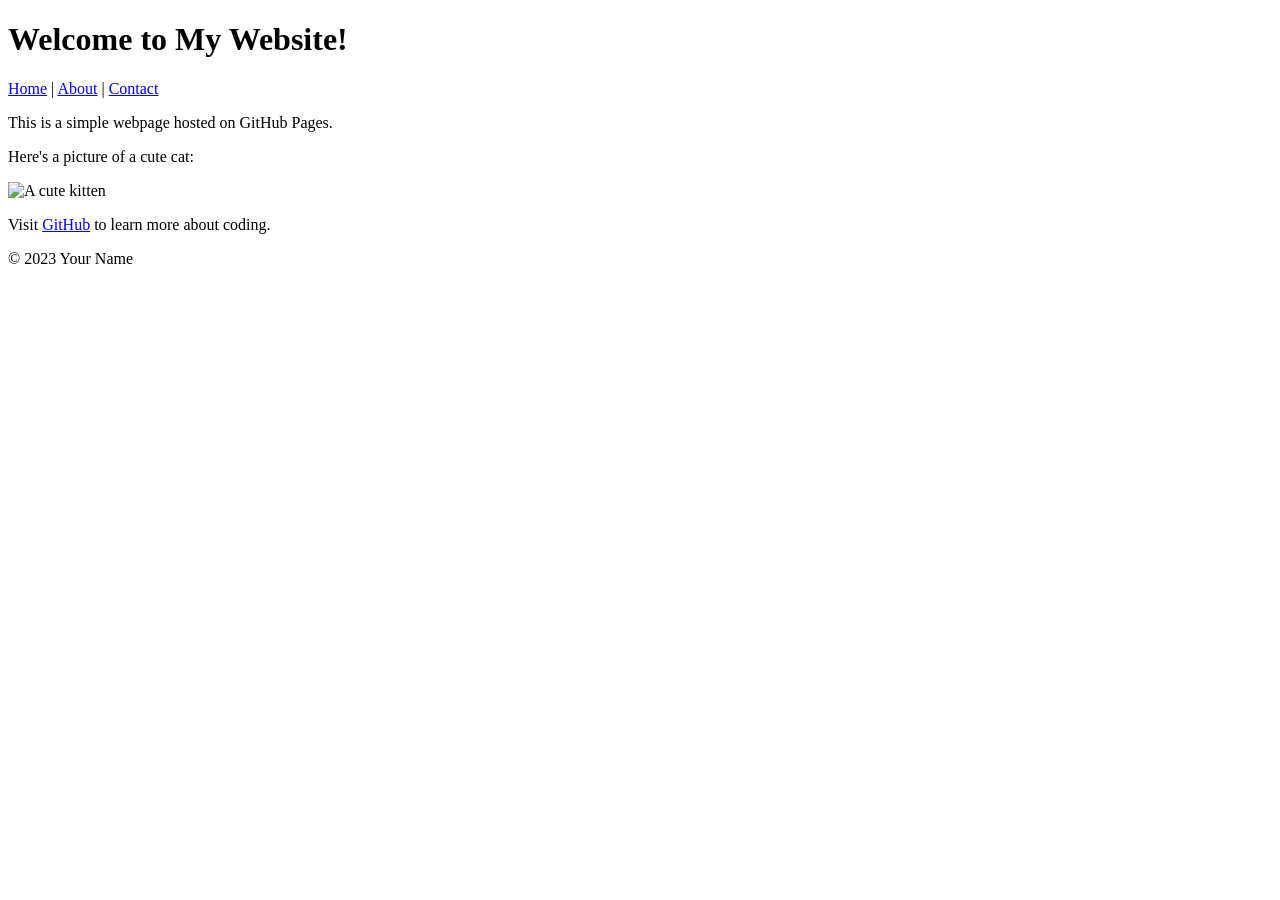
==== index.html @ 48094e5f "index.html" ====
<!DOCTYPE html>

<html lang="en">

<head>
  
<meta charset="UTF-8">

<meta name="viewport" content="width=device-width, initial-scale=1.0">

<title>My First GitHub Page</title>

<link rel="stylesheet" href="styles.css">

</head>

<body>

<header>

<h1>Welcome to My Website!</h1>

<nav>

<a href="index.html">Home</a> |

<a href="about.html">About</a> |

<a href="contact.html">Contact</a>

</nav>

</header>


<main>

<p>This is a simple webpage hosted on GitHub Pages.</p>

<p>Here's a picture of a cute cat:</p>

<img src="https://placekitten.com/200/300" alt="A cute kitten">


<p>Visit <a href="https://github.com">GitHub</a> to learn more about coding.</p>

</main>


<footer>

<p>&copy; 2023 Your Name</p>

</footer>

</body>

</html>
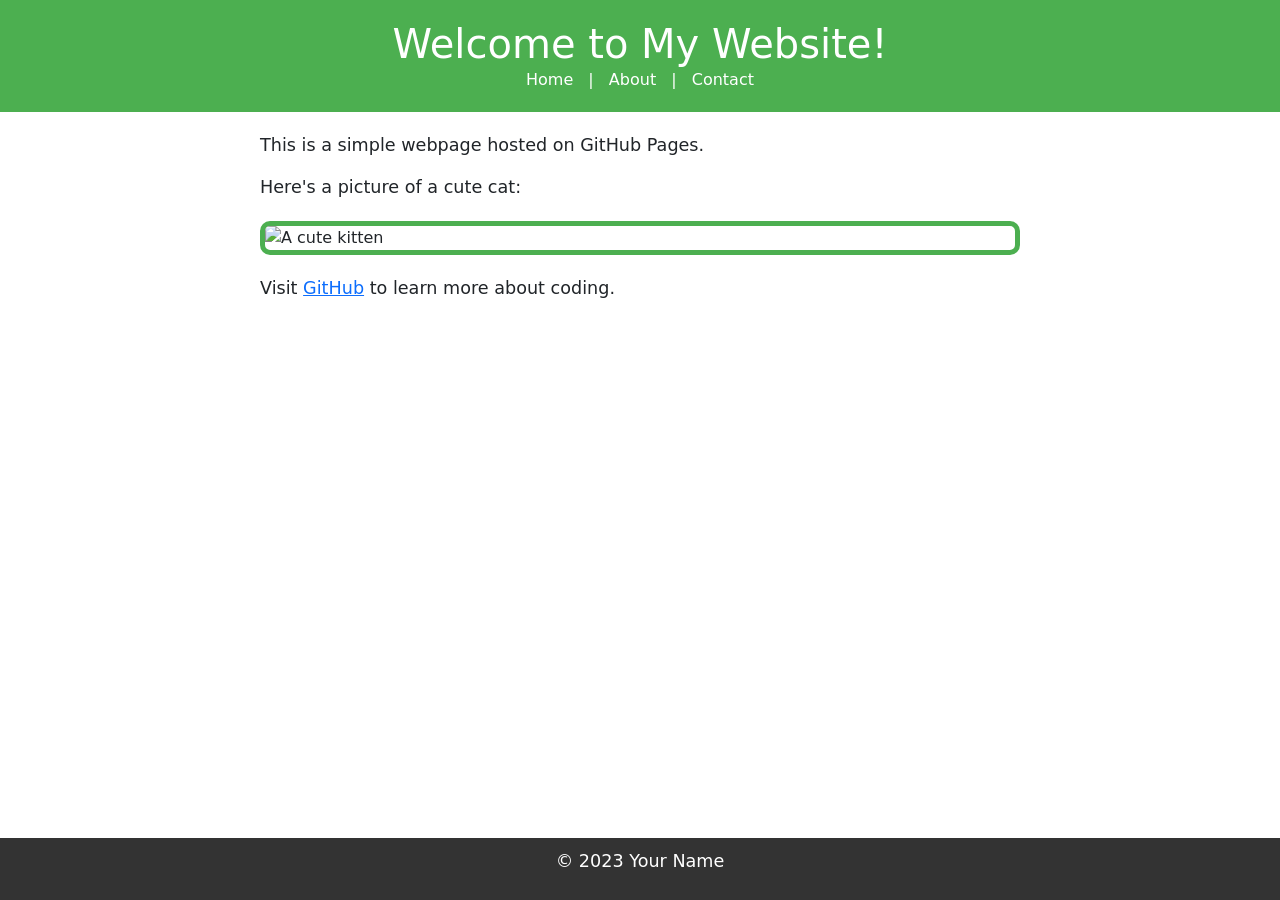
==== commit a9dcfcd2: "index.html" ====
--- a/index.html
+++ b/index.html
@@ -13,6 +13,9 @@
 <link rel="stylesheet" href="styles.css">
 
 </head>
+<!-- Bootstrap CSS --> 
+
+<link href="https://cdn.jsdelivr.net/npm/bootstrap@5.3.0/dist/css/bootstrap.min.css" rel="stylesheet"> 
 
 <body>
 
--- a/styles.css
+++ b/styles.css
@@ -0,0 +1,123 @@
+body {
+
+font-family: Arial, sans-serif;
+
+color: #333;
+
+background-color: #f9f9f9;
+
+margin: 0;
+
+padding: 0;
+
+line-height: 1.6;
+
+}
+
+header {
+
+background-color: #4CAF50;
+
+color: white;
+
+padding: 20px;
+
+text-align: center;
+
+}
+
+header h1 {
+
+margin: 0;
+
+}
+
+
+nav a {
+
+color: white;
+
+text-decoration: none;
+
+margin: 0 10px;
+
+}
+
+nav a:hover {
+
+text-decoration: underline;
+
+}
+
+main {
+
+padding: 20px;
+
+max-width: 800px;
+
+margin: 0 auto;
+
+}
+
+
+main img {
+
+max-width: 100%;
+
+height: auto;
+
+display: block;
+
+margin: 20px 0;
+
+}
+footer {
+
+background-color: #333;
+
+color: white;
+
+text-align: center;
+
+padding: 10px;
+
+position: fixed;
+
+bottom: 0;
+
+width: 100%;
+
+}
+p {
+
+font-size: 1.1em;
+
+}
+
+a {
+
+color: #4CAF50;
+
+text-decoration: none;
+
+}
+
+a:hover {
+
+text-decoration: underline;
+
+}
+img {
+
+border: 5px solid #4CAF50;
+
+border-radius: 10px;
+
+}
+main a[href^="mailto:"] {
+
+color: #ff5722;
+
+font-weight: bold;
+
+}
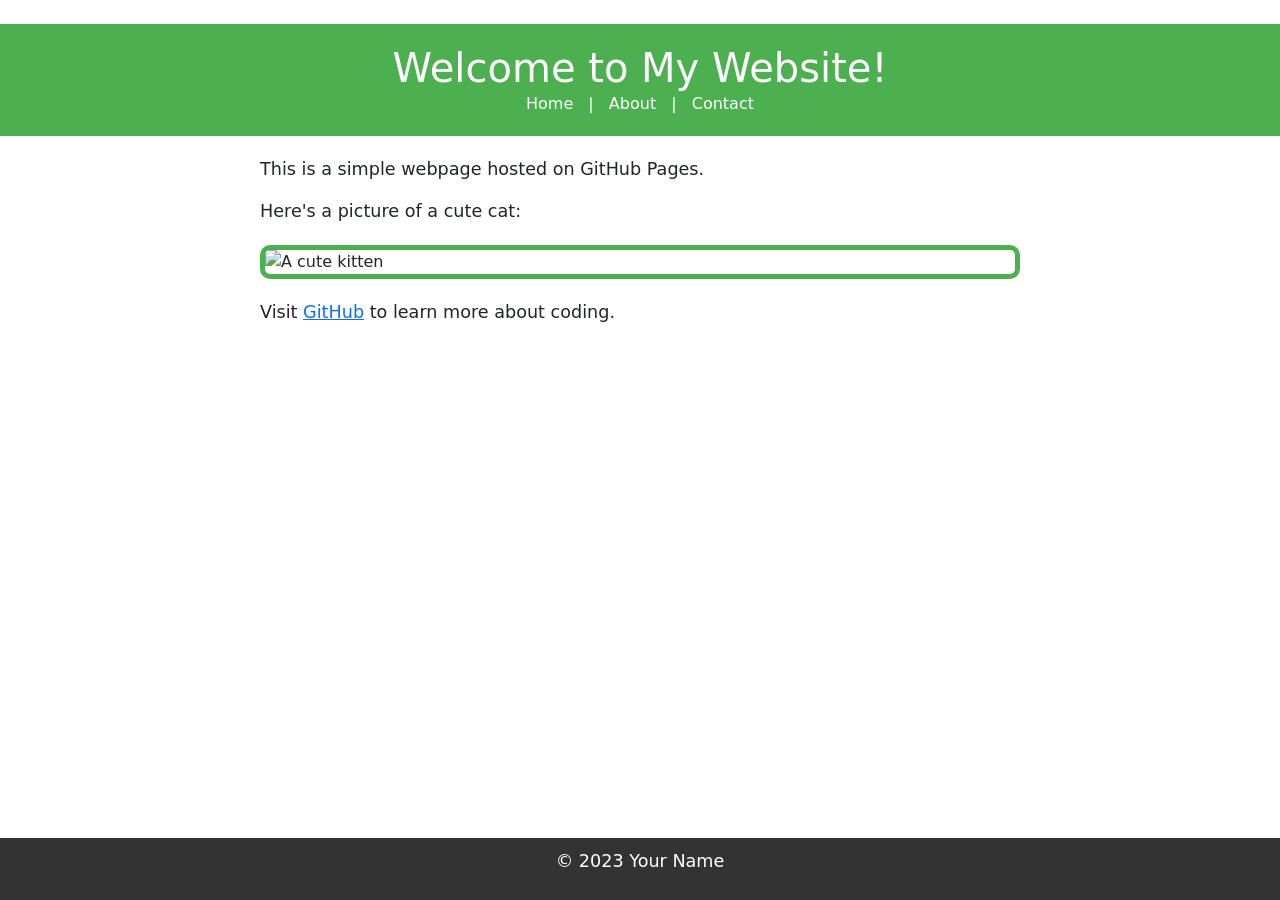
==== commit ef858779: "index.html" ====
--- a/index.html
+++ b/index.html
@@ -18,6 +18,13 @@
 <link href="https://cdn.jsdelivr.net/npm/bootstrap@5.3.0/dist/css/bootstrap.min.css" rel="stylesheet"> 
 
 <body>
+<!-- Bootstrap JS and dependencies --> 
+
+<script src="https://cdn.jsdelivr.net/npm/@popperjs/core@2.11.6/dist/umd/popper.min.js"></script> 
+
+<script src="https://cdn.jsdelivr.net/npm/bootstrap@5.3.0/dist/js/bootstrap.min.js"></script> 
+
+ </body> 
 
 <header>
 
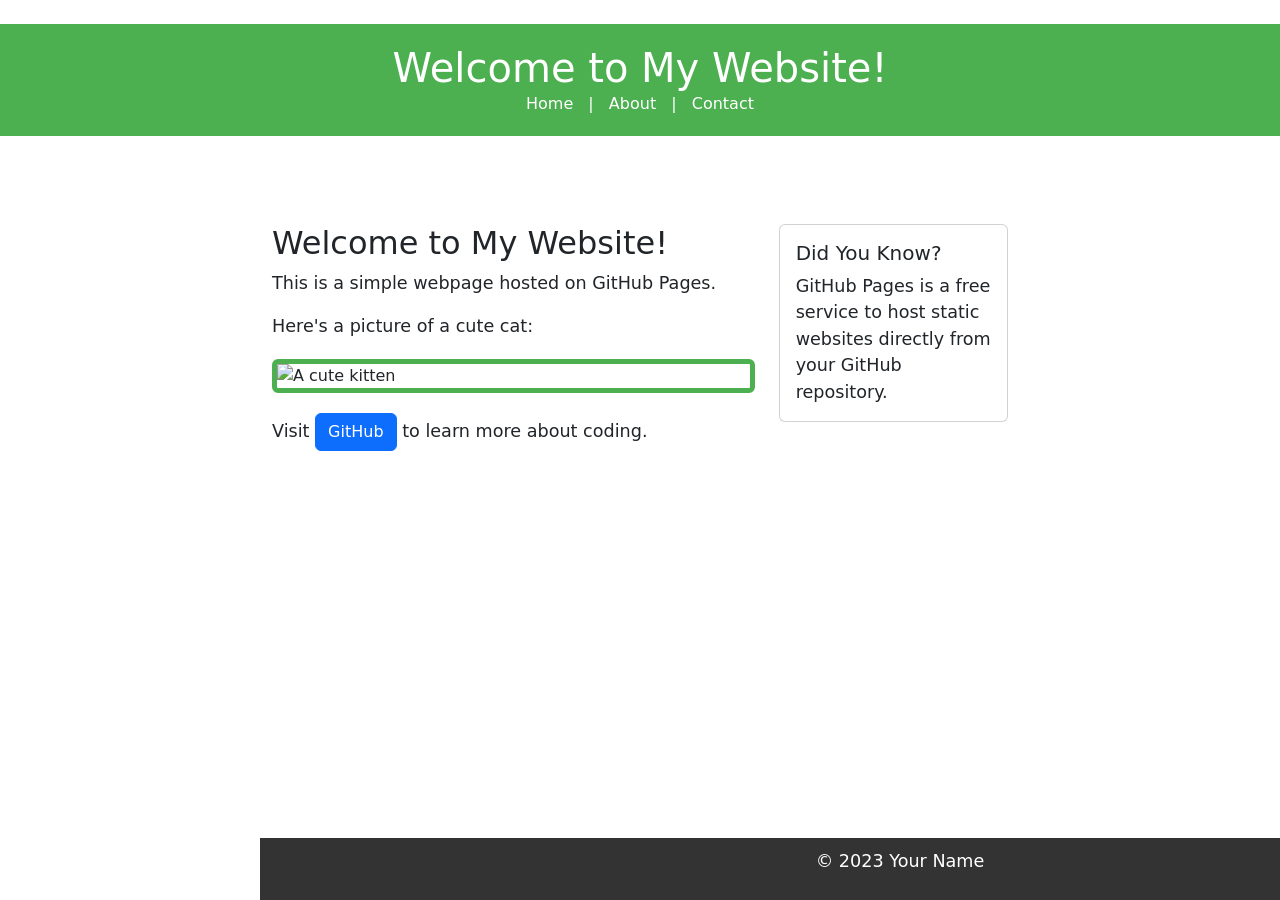
==== commit 83755611: "index.html" ====
--- a/index.html
+++ b/index.html
@@ -45,14 +45,41 @@
 
 <main>
 
-<p>This is a simple webpage hosted on GitHub Pages.</p>
+<main class="container my-5"> 
 
-<p>Here's a picture of a cute cat:</p>
+    <div class="row"> 
 
-<img src="https://placekitten.com/200/300" alt="A cute kitten">
+        <div class="col-md-8"> 
 
+            <h2>Welcome to My Website!</h2> 
 
-<p>Visit <a href="https://github.com">GitHub</a> to learn more about coding.</p>
+            <p>This is a simple webpage hosted on GitHub Pages.</p> 
+
+            <p>Here's a picture of a cute cat:</p> 
+
+            <img src="https://placekitten.com/200/300" alt="A cute kitten" class="img-fluid rounded"> 
+
+            <p class="mt-3">Visit <a href="https://github.com" class="btn btn-primary">GitHub</a> to learn more about coding.</p> 
+
+        </div> 
+
+        <div class="col-md-4"> 
+
+            <div class="card"> 
+
+                <div class="card-body"> 
+
+                    <h5 class="card-title">Did You Know?</h5> 
+
+                    <p class="card-text">GitHub Pages is a free service to host static websites directly from your GitHub repository.</p> 
+
+                </div> 
+
+            </div> 
+
+        </div> 
+
+    </div> 
 
 </main>
 
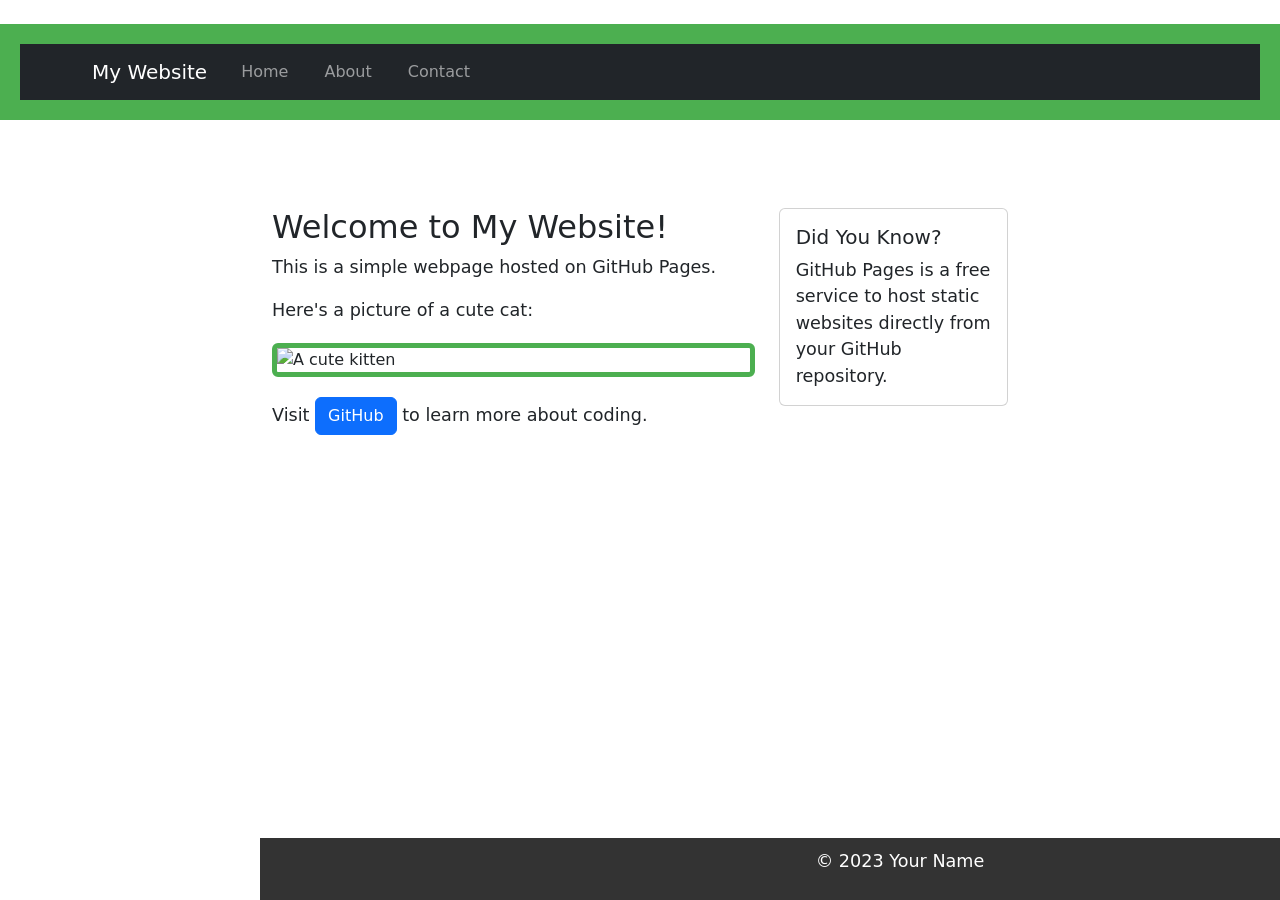
==== commit b5a94d1b: "index.html" ====
--- a/index.html
+++ b/index.html
@@ -26,21 +26,51 @@
 
  </body> 
 
-<header>
+<header> 
 
-<h1>Welcome to My Website!</h1>
+    <nav class="navbar navbar-expand-lg navbar-dark bg-dark"> 
 
-<nav>
+        <div class="container"> 
 
-<a href="index.html">Home</a> |
+            <a class="navbar-brand" href="index.html">My Website</a> 
 
-<a href="about.html">About</a> |
+            <button class="navbar-toggler" type="button" data-bs-toggle="collapse" data-bs-target="#navbarNav"> 
 
-<a href="contact.html">Contact</a>
+                <span class="navbar-toggler-icon"></span> 
 
-</nav>
+            </button> 
 
-</header>
+            <div class="collapse navbar-collapse" id="navbarNav"> 
+
+                <ul class="navbar-nav"> 
+
+                    <li class="nav-item"> 
+
+                        <a class="nav-link" href="index.html">Home</a> 
+
+                    </li> 
+
+                    <li class="nav-item"> 
+
+                        <a class="nav-link" href="about.html">About</a> 
+
+                    </li> 
+
+                    <li class="nav-item"> 
+
+                        <a class="nav-link" href="contact.html">Contact</a> 
+
+                    </li> 
+
+                </ul> 
+
+            </div> 
+
+        </div> 
+
+    </nav> 
+
+</header> 
 
 
 <main>
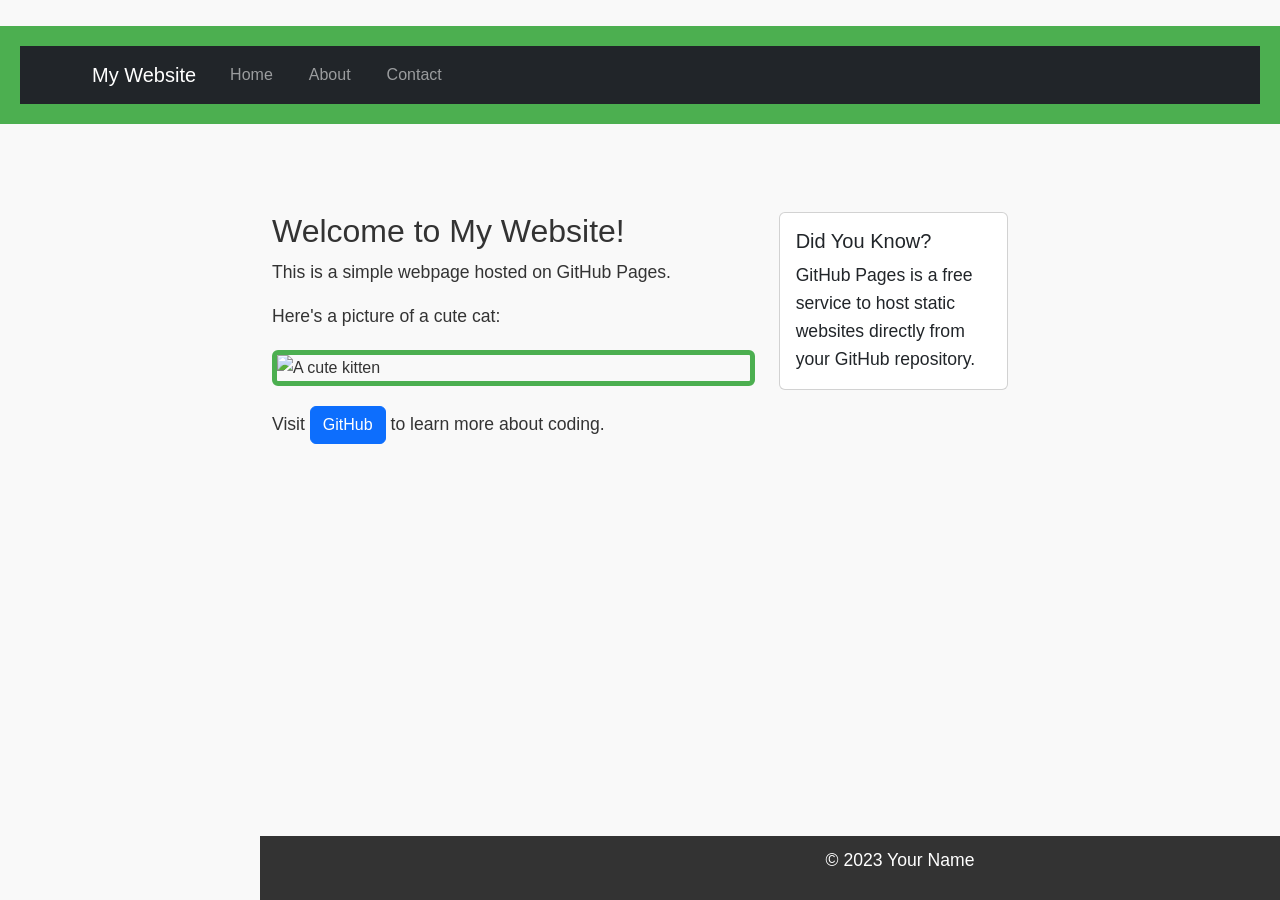
==== commit b8166fc7: "index.html" ====
--- a/index.html
+++ b/index.html
@@ -1,28 +1,46 @@
-<!DOCTYPE html>
+<!DOCTYPE html> 
+
+<html lang="en"> 
+
+<head> 
+
+    <meta charset="UTF-8"> 
+
+    <meta name="viewport" content="width=device-width, initial-scale=1.0"> 
+
+    <title>My First GitHub Page</title> 
+
+    <!-- Bootstrap CSS --> 
+
+    <link href="https://cdn.jsdelivr.net/npm/bootstrap@5.3.0/dist/css/bootstrap.min.css" rel="stylesheet"> 
+
+    <!-- Custom CSS --> 
+
+    <link rel="stylesheet" href="styles.css"> 
+
+</head> 
+
+<body> 
+
+    <!-- Your content goes here --> 
+
+ 
+
+    <!-- Bootstrap JS and dependencies --> 
+
+    <script src="https://cdn.jsdelivr.net/npm/@popperjs/core@2.11.6/dist/umd/popper.min.js"></script> 
+
+    <script src="https://cdn.jsdelivr.net/npm/bootstrap@5.3.0/dist/js/bootstrap.min.js"></script> 
+
+</body> 
+
+</html> 
 
 <html lang="en">
 
-<head>
-  
-<meta charset="UTF-8">
-
-<meta name="viewport" content="width=device-width, initial-scale=1.0">
-
-<title>My First GitHub Page</title>
-
-<link rel="stylesheet" href="styles.css">
-
-</head>
-<!-- Bootstrap CSS --> 
-
-<link href="https://cdn.jsdelivr.net/npm/bootstrap@5.3.0/dist/css/bootstrap.min.css" rel="stylesheet"> 
 
 <body>
-<!-- Bootstrap JS and dependencies --> 
 
-<script src="https://cdn.jsdelivr.net/npm/@popperjs/core@2.11.6/dist/umd/popper.min.js"></script> 
-
-<script src="https://cdn.jsdelivr.net/npm/bootstrap@5.3.0/dist/js/bootstrap.min.js"></script> 
 
  </body> 
 
@@ -119,6 +137,11 @@
 <p>&copy; 2023 Your Name</p>
 
 </footer>
+<!-- Bootstrap JS and dependencies --> 
+
+<script src="https://cdn.jsdelivr.net/npm/@popperjs/core@2.11.6/dist/umd/popper.min.js"></script> 
+
+<script src="https://cdn.jsdelivr.net/npm/bootstrap@5.3.0/dist/js/bootstrap.min.js"></script> 
 
 </body>
 
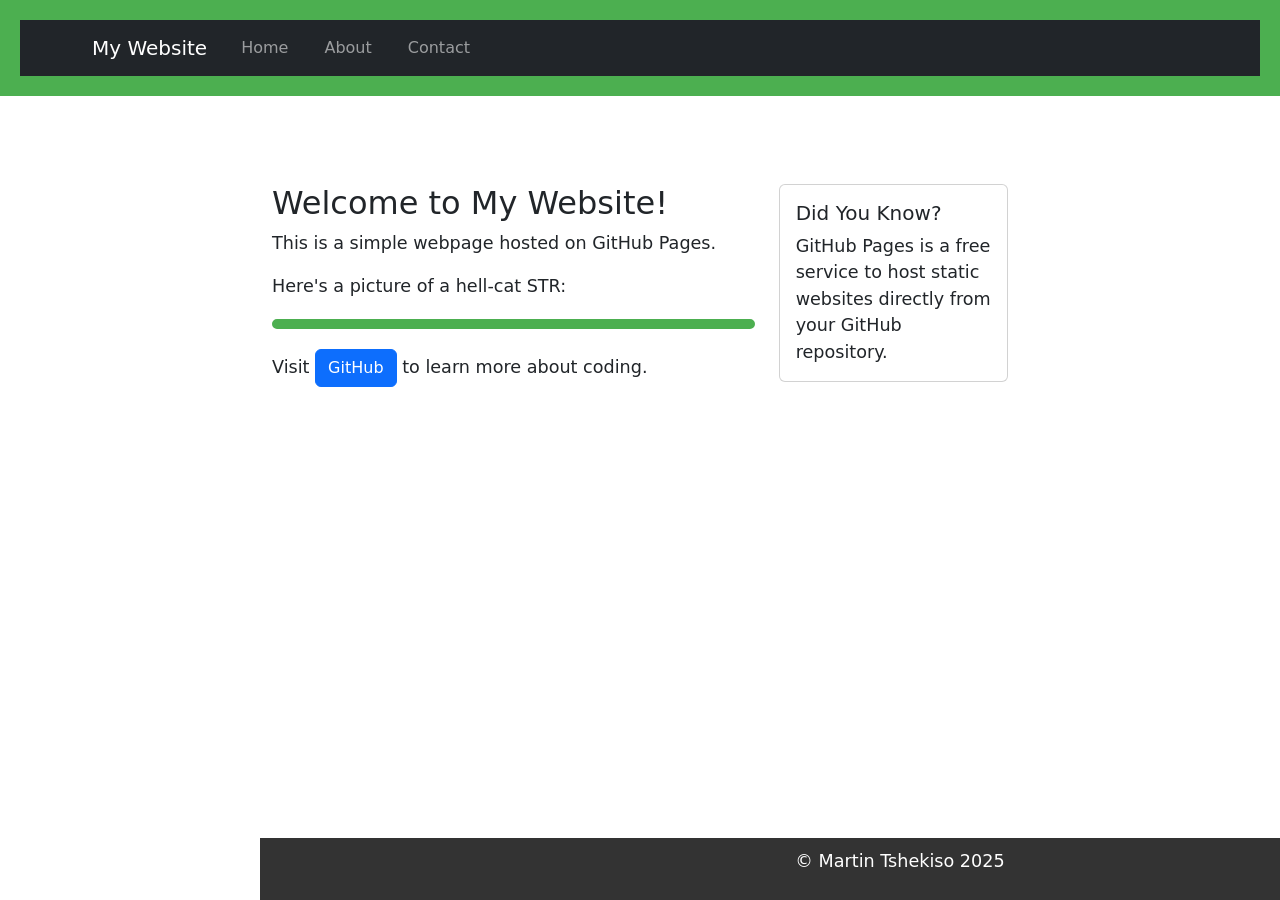
==== commit e785fa19: "index.html" ====
--- a/index.html
+++ b/index.html
@@ -9,6 +9,7 @@
     <meta name="viewport" content="width=device-width, initial-scale=1.0"> 
 
     <title>My First GitHub Page</title> 
+    <link rel="stylesheet" href="styles.css">
 
     <!-- Bootstrap CSS --> 
 
@@ -16,33 +17,21 @@
 
     <!-- Custom CSS --> 
 
-    <link rel="stylesheet" href="styles.css"> 
-
 </head> 
 
-<body> 
+<body bgcolor="blue">
+    <style>
+        body{
 
-    <!-- Your content goes here --> 
-
- 
-
-    <!-- Bootstrap JS and dependencies --> 
-
-    <script src="https://cdn.jsdelivr.net/npm/@popperjs/core@2.11.6/dist/umd/popper.min.js"></script> 
-
-    <script src="https://cdn.jsdelivr.net/npm/bootstrap@5.3.0/dist/js/bootstrap.min.js"></script> 
-
-</body> 
-
-</html> 
-
-<html lang="en">
+            background-image: url('office.jpg');
+            height: 100vh;
+            background-size: cover;
+            background: position: left;
 
 
-<body>
-
-
- </body> 
+        }
+    </style>
+    
 
 <header> 
 
@@ -103,9 +92,10 @@
 
             <p>This is a simple webpage hosted on GitHub Pages.</p> 
 
-            <p>Here's a picture of a cute cat:</p> 
+            <p>Here's a picture of a hell-cat STR:</p> 
 
-            <img src="https://placekitten.com/200/300" alt="A cute kitten" class="img-fluid rounded"> 
+            <img src="office.jpg" alt="">
+            
 
             <p class="mt-3">Visit <a href="https://github.com" class="btn btn-primary">GitHub</a> to learn more about coding.</p> 
 
@@ -134,15 +124,15 @@
 
 <footer>
 
-<p>&copy; 2023 Your Name</p>
+<p>&copy; Martin Tshekiso 2025</p>
 
 </footer>
-<!-- Bootstrap JS and dependencies --> 
+
+</body>
+    <!-- Bootstrap JS and dependencies --> 
 
 <script src="https://cdn.jsdelivr.net/npm/@popperjs/core@2.11.6/dist/umd/popper.min.js"></script> 
 
-<script src="https://cdn.jsdelivr.net/npm/bootstrap@5.3.0/dist/js/bootstrap.min.js"></script> 
-
-</body>
+<script src="https://cdn.jsdelivr.net/npm/bootstrap@5.3.0/dist/js/bootstrap.min.js"></script>
 
 </html>
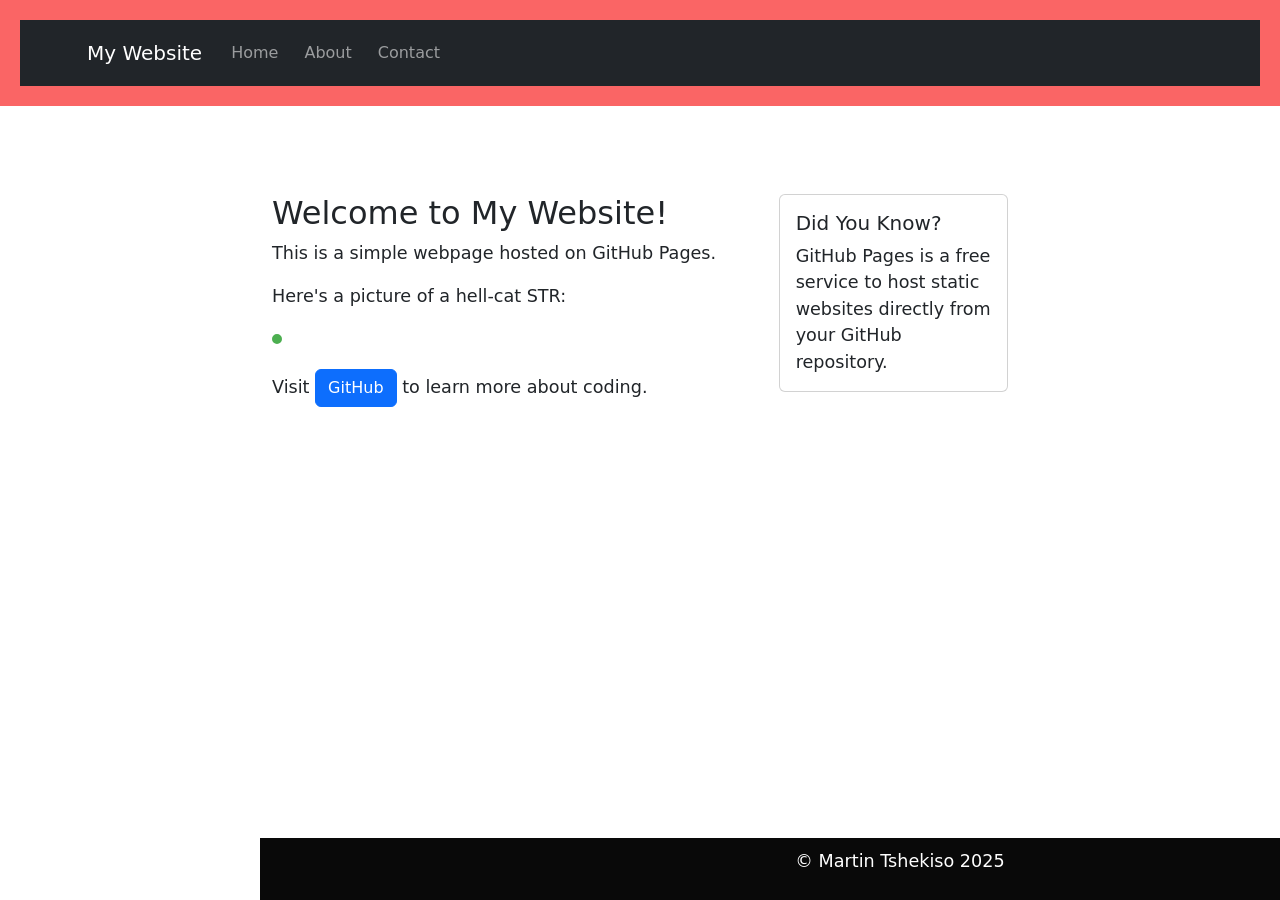
==== commit d17fb969: "index.html" ====
--- a/index.html
+++ b/index.html
@@ -20,17 +20,7 @@
 </head> 
 
 <body bgcolor="blue">
-    <style>
-        body{
-
-            background-image: url('office.jpg');
-            height: 100vh;
-            background-size: cover;
-            background: position: left;
-
-
-        }
-    </style>
+   
     
 
 <header> 
--- a/styles.css
+++ b/styles.css
@@ -16,7 +16,7 @@
 
 header {
 
-background-color: #4CAF50;
+background-color: #fa6565;
 
 color: white;
 
@@ -39,7 +39,7 @@
 
 text-decoration: none;
 
-margin: 0 10px;
+margin: 5px;
 
 }
 
@@ -66,14 +66,14 @@
 
 height: auto;
 
-display: block;
+display: inline-block;
 
-margin: 20px 0;
+margin: 9px 0;
 
 }
 footer {
 
-background-color: #333;
+background-color: #090909;
 
 color: white;
 
